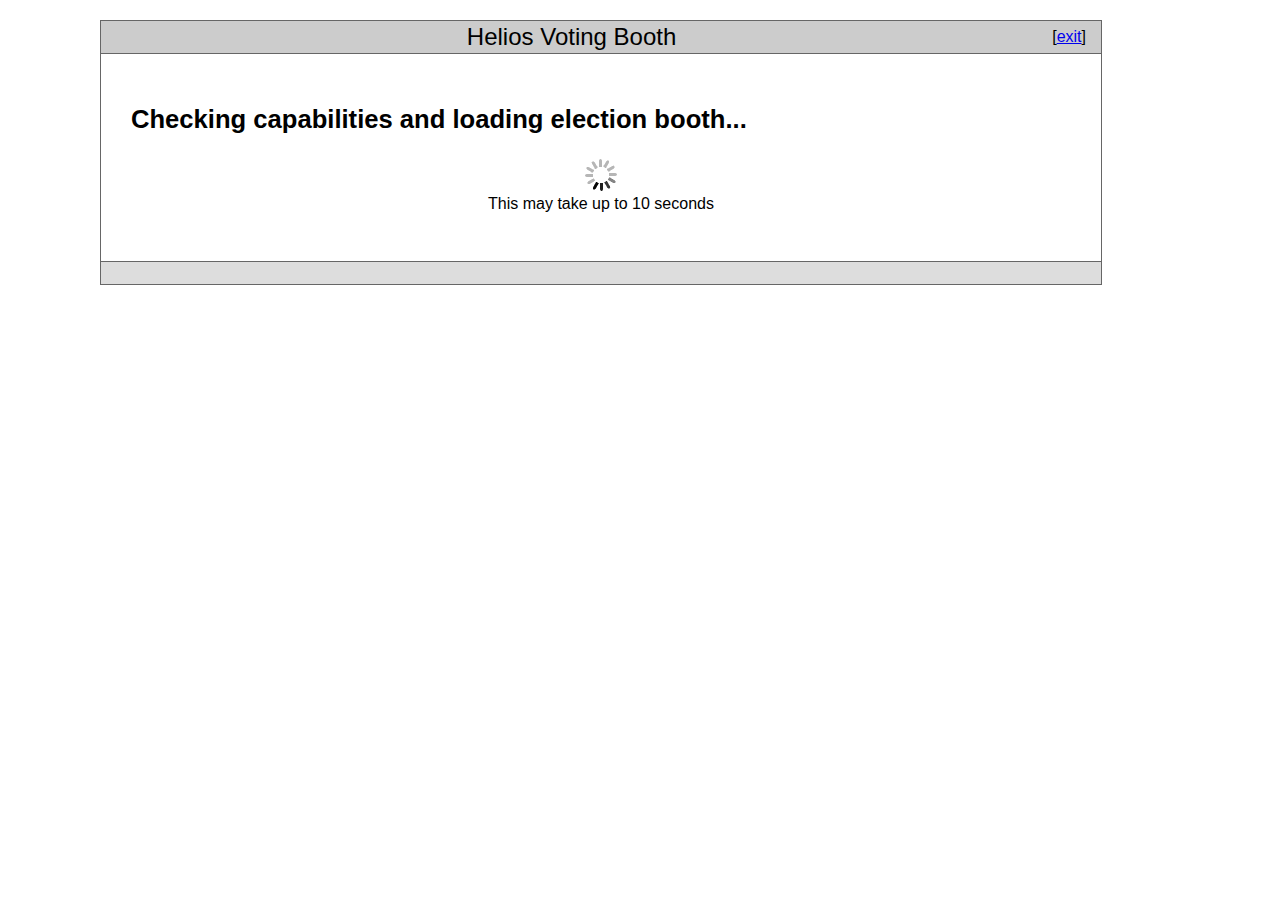
==== helios_server/heliosbooth/vote.html @ 2f0b777b "Implement Thalia login" ====
<!DOCTYPE HTML PUBLIC "-//W3C//DTD HTML 4.01//EN" "http://www.w3.org/TR/html4/strict.dtd">
<html xmlns="http://www.w3.org/1999/xhtml" xml:lang="en" lang="en">
<head>
  <META HTTP-EQUIV="Content-Type" CONTENT="text/html; charset=UTF-8" />
  <title>Helios Voting Booth</title>
  <link rel="stylesheet" type="text/css" href="css/booth.css" />
  <link rel="stylesheet" type="text/css" href="css/forms.css" />

<!--
  <script language="javascript" src="js/jscrypto/class.js"></script>
  <script language="javascript" src="js/jscrypto/bigint.dummy.js"></script>
  <script language="javascript" src="js/jscrypto/jsbn.js"></script>
  <script language="javascript" src="js/jscrypto/jsbn2.js"></script>
  <script language="javascript" src="js/jscrypto/sjcl.js"></script>
  <script language="javascript" src="js/underscore-min.js"></script>
  <script language="javascript" src="js/jquery-1.2.2.min.js"></script>
  <script language="javascript" src="js/jquery.query-2.1.5.js"></script>
  <script language="javascript" src="js/jquery-jtemplates.js"></script>
  <script language="javascript" src="js/jquery.json.min.js"></script>
  <script language="javascript" src="js/jscrypto/bigint.js"></script>
  <script language="javascript" src="js/jscrypto/random.js"></script>
  <script language="javascript" src="js/jscrypto/elgamal.js"></script>
  <script language="javascript" src="js/jscrypto/sha1.js"></script>
  <script language="javascript" src="js/jscrypto/sha2.js"></script>
  <script language="javascript" src="js/jscrypto/helios.js"></script>-->
  
  <script language="javascript" src="js/20160507-helios-booth-compressed.js"></script>
</head>
<body>
<div id="wrapper">
<span style="float:right; padding: 7px 15px 5px 10px;">[<a href="javascript:BOOTH.exit();">exit</a>]</span>
<div id="banner">Helios Voting Booth</div>
<div id="content">

<div id="header">
</div>

<script language="javascript">
// utils
BOOTH = {};

BOOTH.setup_templates = function() {
    if (BOOTH.templates_setup_p)
        return;

    var cache_bust = "?cb=" + new Date().getTime();

    $('#header').setTemplateURL("templates/header.html" + cache_bust);
    $('#election_div').setTemplateURL("templates/election.html" + cache_bust);
    $('#question_div').setTemplateURL("templates/question.html" + cache_bust);
    $('#seal_div').setTemplateURL("templates/seal.html" + cache_bust);
    $('#audit_div').setTemplateURL("templates/audit.html" + cache_bust);
    $('#footer').setTemplateURL("templates/footer.html" + cache_bust);

    BOOTH.templates_setup_p = true;
};

// set up the message when navigating away
BOOTH.started_p = false;

window.onbeforeunload = function(evt) {
  if (!BOOTH.started_p)
    return;

  if (typeof evt == 'undefined') {
    evt = window.event;
  }

  var message = "If you leave this page with an in-progress ballot, your ballot will be lost.";

  if (evt) {
    evt.returnValue = message;
  }

  return message;
};

BOOTH.exit = function() {
    if (confirm("Are you sure you want to exit the booth and lose all information about your current ballot?")) {
        BOOTH.started_p = false;
        window.location = BOOTH.election.cast_url;
    }
};

BOOTH.setup_ballot = function(election) {
  BOOTH.ballot = {};

  // dirty markers for encryption (mostly for async)
  BOOTH.dirty = [];

  // each question starts out with an empty array answer
  // and a dirty bit to make sure we encrypt
  BOOTH.ballot.answers = [];
  $(BOOTH.election.questions).each(function(i,x){
    BOOTH.ballot.answers[i] = [];
    BOOTH.dirty[i] = true;
  });
};

// all ciphertexts to null
BOOTH.reset_ciphertexts = function() {
  _(BOOTH.encrypted_answers).each(function(enc_answer, ea_num) {
    BOOTH.launch_async_encryption_answer(ea_num);
  });
};

BOOTH.log = function(msg) {
  if (typeof(console) != undefined)
    console.log(msg);
};

BOOTH.setup_workers = function(election_raw_json) {
  // async?
  if (!BOOTH.synchronous) {
      // prepare spots for encrypted answers
      // and one worker per question
      BOOTH.encrypted_answers = [];
      BOOTH.answer_timestamps = [];
      BOOTH.worker = new window.Worker("boothworker-single.js");
      BOOTH.worker.postMessage({
        'type': 'setup',
        'election' : election_raw_json
      });

      BOOTH.worker.onmessage = function(event) {
        // logging
        if (event.data.type == 'log')
          return BOOTH.log(event.data.msg);

        // result of encryption
        if (event.data.type == 'result') {
          // this check ensures that race conditions
          // don't screw up votes.
          if (event.data.id == BOOTH.answer_timestamps[event.data.q_num]) {
            BOOTH.encrypted_answers[event.data.q_num] = HELIOS.EncryptedAnswer.fromJSONObject(event.data.encrypted_answer, BOOTH.election);
            BOOTH.log("got encrypted answer " + event.data.q_num);
          } else {
            BOOTH.log("no way jose");
          }
        }
      };

      $(BOOTH.election.questions).each(function(q_num, q) {
        BOOTH.encrypted_answers[q_num] = null;
      });
  }
};

function escape_html(content) {
  return $('<div/>').text(content).html();
}

BOOTH.setup_election = function(raw_json, election_metadata) {
  // IMPORTANT: we use the raw JSON for safer hash computation
  // so that we are using the JSON serialization of the SERVER
  // to compute the hash, not the JSON serialization in JavaScript.
  // the main reason for this is unicode representation: the Python approach
  // appears to be safer.
  BOOTH.election = HELIOS.Election.fromJSONString(raw_json);

  // FIXME: we shouldn't need to set both, but right now we are doing so
  // because different code uses each one. Bah. Need fixing.
  BOOTH.election.hash = b64_sha256(raw_json);
  BOOTH.election.election_hash = BOOTH.election.hash

  // async?
  BOOTH.setup_workers(raw_json);

  document.title += ' - ' + BOOTH.election.name;

  // escape election fields
  $(['description', 'name']).each(function(i, field) {
    BOOTH.election[field] = escape_html(BOOTH.election[field]);
  });

  // TODO: escape question and answers

  // whether the election wants candidate order randomization or not
  // we set up an ordering array so that the rest of the code is
  // less error-prone. 
  BOOTH.election.question_answer_orderings = [];
  $(BOOTH.election.questions).each(function(i, question) {
    var ordering = new Array(question.answers.length);

    // initialize array so it is the identity permutation
    $(ordering).each(function(j, answer) {ordering[j]=j;});

    // if we want reordering, then we shuffle the array
    if (election_metadata && election_metadata.randomize_answer_order) {
      shuffleArray(ordering);
    }

    BOOTH.election.question_answer_orderings[i] = ordering;
  });

  $('#header').processTemplate({'election' : BOOTH.election, 'election_metadata': BOOTH.election_metadata});
  $('#footer').processTemplate({'election' : BOOTH.election, 'election_metadata': BOOTH.election_metadata});
  BOOTH.setup_ballot();
};

BOOTH.show = function(el) {
  $('.panel').hide();
  el.show();
  return el;
};

BOOTH.show_election = function() {
  BOOTH.show($('#election_div')).processTemplate({'election' : BOOTH.election});
};

BOOTH.launch_async_encryption_answer = function(question_num) {
   BOOTH.answer_timestamps[question_num] = new Date().getTime();
   BOOTH.encrypted_answers[question_num] = null;
   BOOTH.dirty[question_num] = false;
   BOOTH.worker.postMessage({
      'type' : 'encrypt',
      'q_num': question_num,
      'answer' : BOOTH.ballot.answers[question_num],
      'id' : BOOTH.answer_timestamps[question_num]
   });
};

// check if the current question is ok
BOOTH.validate_question = function(question_num) {
    // check if enough answers are checked
    if (BOOTH.ballot.answers[question_num].length < BOOTH.election.questions[question_num].min) {
        alert('You need to select at least ' + BOOTH.election.questions[question_num].min + ' answer(s).');
        return false;
    }

    // if we need to launch the worker, let's do it
    if (!BOOTH.synchronous) {
       // we need a unique ID for this to ensure that old results
       // don't mess things up. Using timestamp.
       // check if dirty
       if (BOOTH.dirty[question_num]) {
         BOOTH.launch_async_encryption_answer(question_num);
       }
    }
    return true;
};

BOOTH.validate_and_confirm = function(question_num) {
  if (BOOTH.validate_question(question_num)) {
      BOOTH.seal_ballot();
  }
};

BOOTH.next = function(question_num) {
    if (BOOTH.validate_question(question_num)) {
        BOOTH.show_question(question_num + 1);
    }
};

BOOTH.previous = function(question_num) {
    if (BOOTH.validate_question(question_num)) {
        BOOTH.show_question(question_num - 1);
    }
};

// http://stackoverflow.com/questions/2450954/how-to-randomize-shuffle-a-javascript-array
function shuffleArray(array) {
  var currentIndex = array.length
    , temporaryValue
    , randomIndex
    ;

  // While there remain elements to shuffle...
  while (0 !== currentIndex) {
     // Pick a remaining element...
    randomIndex = Math.floor(Math.random() * currentIndex);
    currentIndex -= 1;

    // And swap it with the current element.
    temporaryValue = array[currentIndex];
    array[currentIndex] = array[randomIndex];
    array[randomIndex] = temporaryValue;
  }

  return array;
}

BOOTH.show_question = function(question_num) {
  BOOTH.started_p = true;

  // the first time we hit the last question, we enable the review all button
  if (question_num == BOOTH.election.questions.length -1)
    BOOTH.all_questions_seen = true;

  BOOTH.show_progress('1');
  BOOTH.show($('#question_div')).processTemplate({'question_num' : question_num,
                      'last_question_num' : BOOTH.election.questions.length - 1,
                      'question' : BOOTH.election.questions[question_num], 'show_reviewall' : BOOTH.all_questions_seen,
		      'answer_ordering': BOOTH.election.question_answer_orderings[question_num]
                });

  // fake clicking through the answers, to trigger the disabling if need be
  // first we remove the answers array
  var answer_array = BOOTH.ballot.answers[question_num];
  BOOTH.ballot.answers[question_num] = [];

  // we should not set the dirty bit here, so we save it away
  var old_dirty = BOOTH.dirty[question_num];
  $(answer_array).each(function(i, ans) {
    BOOTH.click_checkbox_script(question_num, ans, true);
  });
  BOOTH.dirty[question_num] = old_dirty;
};



BOOTH.click_checkbox_script = function(question_num, answer_num) {
  document.forms['answer_form']['answer_'+question_num+'_'+answer_num].click();
};

BOOTH.click_checkbox = function(question_num, answer_num, checked_p) {
  // keep track of dirty answers that need encrypting
  BOOTH.dirty[question_num] = true;

  if (checked_p) {
     // multiple click events shouldn't screw this up
     if ($(BOOTH.ballot.answers[question_num]).index(answer_num) == -1)
        BOOTH.ballot.answers[question_num].push(answer_num);

     $('#answer_label_' + question_num + "_" + answer_num).addClass('selected');
  } else {
     BOOTH.ballot.answers[question_num] = UTILS.array_remove_value(BOOTH.ballot.answers[question_num], answer_num);
     $('#answer_label_' + question_num + "_" + answer_num).removeClass('selected');
  }

  if (BOOTH.election.questions[question_num].max != null && BOOTH.ballot.answers[question_num].length >= BOOTH.election.questions[question_num].max) {
     // disable the other checkboxes
     $('.ballot_answer').each(function(i, checkbox) {
        if (!checkbox.checked)
            checkbox.disabled = true;
     });

     // do the warning only if the question allows more than one option, otherwise it's confusing
     if (BOOTH.election.questions[question_num].max > 1) {
        $('#warning_box').html("Maximum number of options selected.<br />To change your selection, please de-select a current selection first.");
     }
  } else {
     // enable the other checkboxes
     $('.ballot_answer').each(function(i, checkbox) {
       checkbox.disabled = false;
     });
     $('#warning_box').html("");
  }
};

BOOTH.show_processing_before = function(str_to_execute) {
    $('#processing_div').html("<h3 align='center'>Processing...</h3>");
    BOOTH.show($('#processing_div'));

    // add a timeout so browsers like Safari actually display the processing message
    setTimeout(str_to_execute, 250);
};

BOOTH.show_encryption_message_before = function(func_to_execute) {
    BOOTH.show_progress('2');
    BOOTH.show($('#encrypting_div'));

    func_to_execute();
};

BOOTH.load_and_setup_election = function(election_url) {
    // the hash will be computed within the setup function call now
    $.get(election_url, function(raw_json) {
        // let's also get the metadata
        $.getJSON(election_url + "/meta", {}, function(election_metadata) {
          BOOTH.election_metadata = election_metadata;
          BOOTH.setup_election(raw_json, election_metadata);
          BOOTH.show_election();
          BOOTH.election_url = election_url;
        });
    });


    if (USE_SJCL) {
      // get more randomness from server
      $.get(election_url + "/get-randomness", {}, function(raw_json) {
        sjcl.random.addEntropy(JSON.parse(raw_json).randomness);
      });
    }
};

BOOTH.hide_progress = function() {
  $('#progress_div').hide();
};

BOOTH.show_progress = function(step_num) {
    $('#progress_div').show();
    $(['1','2','3','4']).each(function(n, step) {
        if (step == step_num)
            $('#progress_' + step).attr('class', 'selected');
        else
            $('#progress_' + step).attr('class', 'unselected');
    });
};

BOOTH.so_lets_go = function () {
    BOOTH.hide_progress();

    BOOTH.setup_templates();

    // election URL
    var election_url = $.query.get('election_url');
    BOOTH.load_and_setup_election(election_url);
};

BOOTH.nojava = function() {
  // in the case of Chrome, we get here when Java
  // is disabled, instead of detecting the problem earlier.
  // because navigator.javaEnabled() still returns true.
  // $('#election_div').hide();
  // $('#error_div').show();
    USE_SJCL = true;
    sjcl.random.startCollectors();
    BigInt.setup(BOOTH.so_lets_go);
};

BOOTH.ready_p = false;

$(document).ready(function() {
    if (USE_SJCL) {
      sjcl.random.startCollectors();
    }

    // we're asynchronous if we have SJCL and Worker
    BOOTH.synchronous = !(USE_SJCL && window.Worker);

    // we do in the browser only if it's asynchronous
    BigInt.in_browser = !BOOTH.synchronous;

    // set up dummy bigint for fast parsing and serialization
    if (!BigInt.in_browser)
      BigInt = BigIntDummy;

    BigInt.setup(BOOTH.so_lets_go, BOOTH.nojava);
});


BOOTH.check_encryption_status = function() {
  var progress = BOOTH.progress.progress();
  if (progress == "" || progress == null)
    progress = "0";

  $('#percent_done').html(progress);
};

BOOTH._after_ballot_encryption = function() {
    // if already serialized, use that, otherwise serialize
    BOOTH.encrypted_vote_json = BOOTH.encrypted_ballot_serialized || JSON.stringify(BOOTH.encrypted_ballot.toJSONObject());

    var do_hash = function() {
       BOOTH.encrypted_ballot_hash = b64_sha256(BOOTH.encrypted_vote_json); // BOOTH.encrypted_ballot.get_hash();
       window.setTimeout(show_cast, 0);
    };

    var show_cast = function() {
      $('#seal_div').processTemplate({'cast_url': BOOTH.election.cast_url,
        'encrypted_vote_json': BOOTH.encrypted_vote_json,
        'encrypted_vote_hash' : BOOTH.encrypted_ballot_hash,
        'election_uuid' : BOOTH.election.uuid,
        'election_hash' : BOOTH.election_hash,
        'election': BOOTH.election,
        'election_metadata': BOOTH.election_metadata,
        'questions' : BOOTH.election.questions,
        'choices' : BALLOT.pretty_choices(BOOTH.election, BOOTH.ballot)});
      BOOTH.show($('#seal_div'));
      BOOTH.encrypted_vote_json = null;
    };

    window.setTimeout(do_hash, 0);
};

BOOTH.total_cycles_waited = 0;

// wait for all workers to be done
BOOTH.wait_for_ciphertexts = function() {
    BOOTH.total_cycles_waited += 1;

    var answers_done = _.reject(BOOTH.encrypted_answers, _.isNull);
    var percentage_done = Math.round((100 * answers_done.length) / BOOTH.encrypted_answers.length);

    if (BOOTH.total_cycles_waited > 250) {
      alert('there appears to be a problem with the encryption process.\nPlease email help@heliosvoting.org and indicate that your encryption process froze at ' + percentage_done + '%');
      return;
    }

    if (percentage_done < 100) {
      setTimeout(BOOTH.wait_for_ciphertexts, 500);
      $('#percent_done').html(percentage_done + '');
      return;
    }

    BOOTH.encrypted_ballot = HELIOS.EncryptedVote.fromEncryptedAnswers(BOOTH.election, BOOTH.encrypted_answers);

    BOOTH._after_ballot_encryption();
};

BOOTH.seal_ballot_raw = function() {
    if (BOOTH.synchronous) {
      BOOTH.progress = new UTILS.PROGRESS();
      var progress_interval = setInterval("BOOTH.check_encryption_status()", 500);
      BOOTH.encrypted_ballot = new HELIOS.EncryptedVote(BOOTH.election, BOOTH.ballot.answers, BOOTH.progress);
      clearInterval(progress_interval);
      BOOTH._after_ballot_encryption();
    } else {
      BOOTH.total_cycles_waited = 0;
      BOOTH.wait_for_ciphertexts();
    }
};

BOOTH.request_ballot_encryption = function() {
    $.post(BOOTH.election_url + "/encrypt-ballot", {'answers_json': $.toJSON(BOOTH.ballot.answers)}, function(result) {
      //BOOTH.encrypted_ballot = HELIOS.EncryptedVote.fromJSONObject($.secureEvalJSON(result), BOOTH.election);
      // rather than deserialize and reserialize, which is inherently slow on browsers
      // that already need to do network requests, just remove the plaintexts

      BOOTH.encrypted_ballot_with_plaintexts_serialized = result;
      var ballot_json_obj = $.secureEvalJSON(BOOTH.encrypted_ballot_with_plaintexts_serialized);
      var answers = ballot_json_obj.answers;
      for (var i=0; i<answers.length; i++) {
         delete answers[i]['answer'];
         delete answers[i]['randomness'];
      }

      BOOTH.encrypted_ballot_serialized = JSON.stringify(ballot_json_obj);

      window.setTimeout(BOOTH._after_ballot_encryption, 0);
    });
};

BOOTH.seal_ballot = function() {
    BOOTH.show_progress('2');

    // if we don't have the ability to do crypto in the browser,
    // we use the server
    if (!BigInt.in_browser) {
      BOOTH.show_encryption_message_before(BOOTH.request_ballot_encryption, true);
    } else {
      BOOTH.show_encryption_message_before(BOOTH.seal_ballot_raw, true);
      $('#percent_done_container').show();
    }
};

BOOTH.audit_ballot = function() {
    BOOTH.audit_trail = BOOTH.encrypted_ballot_with_plaintexts_serialized || $.toJSON(BOOTH.encrypted_ballot.get_audit_trail());

    BOOTH.show($('#audit_div')).processTemplate({'audit_trail' : BOOTH.audit_trail, 'election_url' : BOOTH.election_url});
};

BOOTH.post_audited_ballot = function() {
  $.post(BOOTH.election_url + "/post-audited-ballot", {'audited_ballot': BOOTH.audit_trail}, function(result) {
    alert('This audited ballot has been posted.\nRemember, this vote will only be used for auditing and will not be tallied.\nClick "back to voting" and cast a new ballot to make sure your vote counts.');
  });
};

BOOTH.cast_ballot = function() {
    // show progress spinner
    $('#loading_div').show();
    $('#proceed_button').attr('disabled', 'disabled');

    // at this point, we delete the plaintexts by resetting the ballot
    BOOTH.setup_ballot(BOOTH.election);

    // clear the plaintext from the encrypted
    if (BOOTH.encrypted_ballot)
       BOOTH.encrypted_ballot.clearPlaintexts();

    BOOTH.encrypted_ballot_serialized = null;
    BOOTH.encrypted_ballot_with_plaintexts_serialized = null;

    // remove audit trail
    BOOTH.audit_trail = null;

    // we're ready to leave the site
    BOOTH.started_p = false;

    // submit the form
    $('#send_ballot_form').submit();
};

BOOTH.show_receipt = function() {
    UTILS.open_window_with_content("Your smart ballot tracker for " + BOOTH.election.name + ": " + BOOTH.encrypted_ballot_hash);
};

BOOTH.do_done = function() {
  BOOTH.started_p = false;
};

</script>
<div id="page">
  <div id="progress_div" style="display:none; width: 500px; margin:auto;">
      <table width="100%">
          <tr><td id="progress_1">(1) Select</td><td id="progress_2">(2) Review</td><td id="progress_3">(3) Submit</td></tr>
      </table>
  </div>
  <div id="election_div" class="panel">
    <h3>Checking capabilities and loading election booth...</h3>
    <div align="center"><img src="loading.gif" /><br />This may take up to 10 seconds</div>
  </div>

  <div id="error_div" class="panel" style="display: none;">
    <h3>There's a problem</h3>
    <p>
      It appears that your browser does not have Java enabled. Helios needs Java to perform encryption within the browser.
    </p>
    <p>
      You may be able to install Java by visiting <a target="_new" href="http://java.com">java.com</a>.
    </p>
  </div>

  <div id="question_div" class="panel">
  </div>

  <div id="processing_div" class="panel" style="display:none;">
      <h3 align="center">Processing....</h3>
  </div>

  <div id="encrypting_div" class="panel" style="display:none;">
      <h3 align="center">Helios is now encrypting your ballot<br />
          <img src="encrypting.gif" /> <span style="font-size:0.7em; display:none;" id="percent_done_container">(<span id="percent_done">0</span>%)</span></h3>

      <p align="center"><b>This may take up to two minutes.</b>
  </div>

  <div id="seal_div" class="panel">
  </div>

  <div id="audit_div" class="panel">
  </div>

</div>

<br clear="both" />
</div>
<div id="footer">&nbsp;</div>
</div>
<div id="applet_div">
</div>
</body>
</html>
---- helios_server/heliosbooth/css/booth.css ----
body {
  font-family: Arial;
  background: white;
  padding: 0px;
  margin: 0px;
}

#wrapper {
  position: absolute;
  padding: 0px;
  background: white;
  border: 1px solid #666;
  top: 20px;
  margin-left: 100px;
  margin-top: 0px;
  width: 1000px;
}

#content {
  padding: 20px 30px 20px 30px;
}

#header {
  padding-top: 0px;
  text-align: center;
  padding-bottom: 5px;
}

#header h1 {
  font-size: 28pt;
  padding: 0px;
  margin: 0px;
  line-height: 120%;
}

#header h2 {
  font-size: 20pt;
  padding: 0px;
  margin: 0px;
  line-height: 100%;
  font-weight: none;
}

#banner {
  width: 100%;
  text-align: center;
  padding: 2px 0px 2px 0px;
  background: #ccc;
  font-size: 18pt;
  border-bottom: 1px solid #666;
}

#progress_div {
  width: 100%;
  font-size: 14pt;
}

#progress_div table {
  border-collapse: collapse;
  text-align: center;
  border: 0px;
}

#progress_div td.unselected {
  background: #ccc;
  color: #888;
  border: 1px solid #333;
}

#progress_div td.selected {
  background: #fc9;
  color: black;
  font-weight: bold;
  border: 1px solid black;
}

#footer {
  position: relative;
  bottom: 0px;
  width: 100%;
  text-align: center;
  margin-top: 10px;
  padding: 2px 0px 2px 0px;
  background: #ddd;
  border-top: 1px solid #666;
}

#page h2 {
  background: #fc9;
  border-bottom: 1px solid #f90;
  padding: 5px 0px 2px 5px;
}

h3 {
	font-size: 1.6em;
}

#election_info {
  font-size: 16pt;
}

#election_hash {
  font-family: courier;
}

#loading_div {
  display: none;
}
---- helios_server/heliosbooth/css/forms.css ----
form.prettyform {
  font-size: 1.4em;
}

form.prettyform label,input,textarea,select {
    line-height: 1.8;
}

form.prettyform label:not(.answer) {
    display: block;
    text-align: right;
    float: left;
    width: 200px;
    padding-right: 10px;
}

form.prettyform br {
    clear: left;
}

form.prettyform input, form.prettyform textarea, button {
    border: 1px solid black;
    margin: 5px;
    font-size: 16pt;
}

input.pretty {
    font-size: 16pt;
    border: 1px solid black;
}

input.prettysmall {
    font-size: 12pt;
    border: 1px solid black;
}


table.pretty {
    margin: 1em 1em 1em 2em;
    background: whitesmoke;
    border-collapse: collapse;
    width: 80%;
}

table.pretty th, td {
    border: 1px silver solid;
    padding: 0.3em;
}


#answers {
    padding-left: 210px;
    padding-top: 0px;
    margin-top: 0px;
}

#questions_div {
    font-size: 1.4em;
}

div.selected {
  background: lightblue;
}
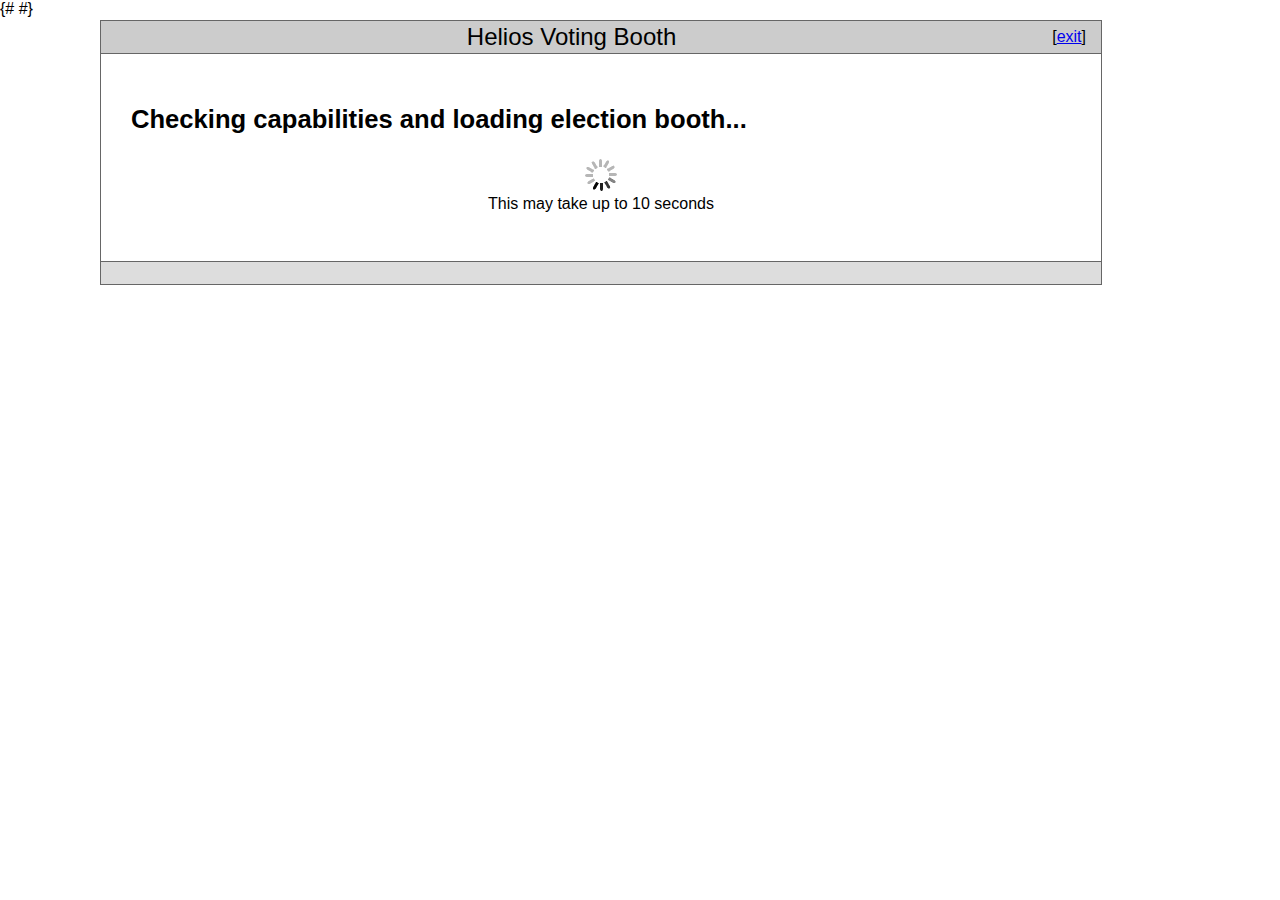
==== commit 66083bad: "Implement refresh tokens" ====
--- a/helios_server/heliosbooth/vote.html
+++ b/helios_server/heliosbooth/vote.html
@@ -6,7 +6,7 @@
   <link rel="stylesheet" type="text/css" href="css/booth.css" />
   <link rel="stylesheet" type="text/css" href="css/forms.css" />
 
-<!--
+
   <script language="javascript" src="js/jscrypto/class.js"></script>
   <script language="javascript" src="js/jscrypto/bigint.dummy.js"></script>
   <script language="javascript" src="js/jscrypto/jsbn.js"></script>
@@ -22,9 +22,9 @@
   <script language="javascript" src="js/jscrypto/elgamal.js"></script>
   <script language="javascript" src="js/jscrypto/sha1.js"></script>
   <script language="javascript" src="js/jscrypto/sha2.js"></script>
-  <script language="javascript" src="js/jscrypto/helios.js"></script>-->
+  <script language="javascript" src="js/jscrypto/helios.js"></script>
   
-  <script language="javascript" src="js/20160507-helios-booth-compressed.js"></script>
+{#  <script language="javascript" src="js/20160507-helios-booth-compressed.js"></script>#}
 </head>
 <body>
 <div id="wrapper">
